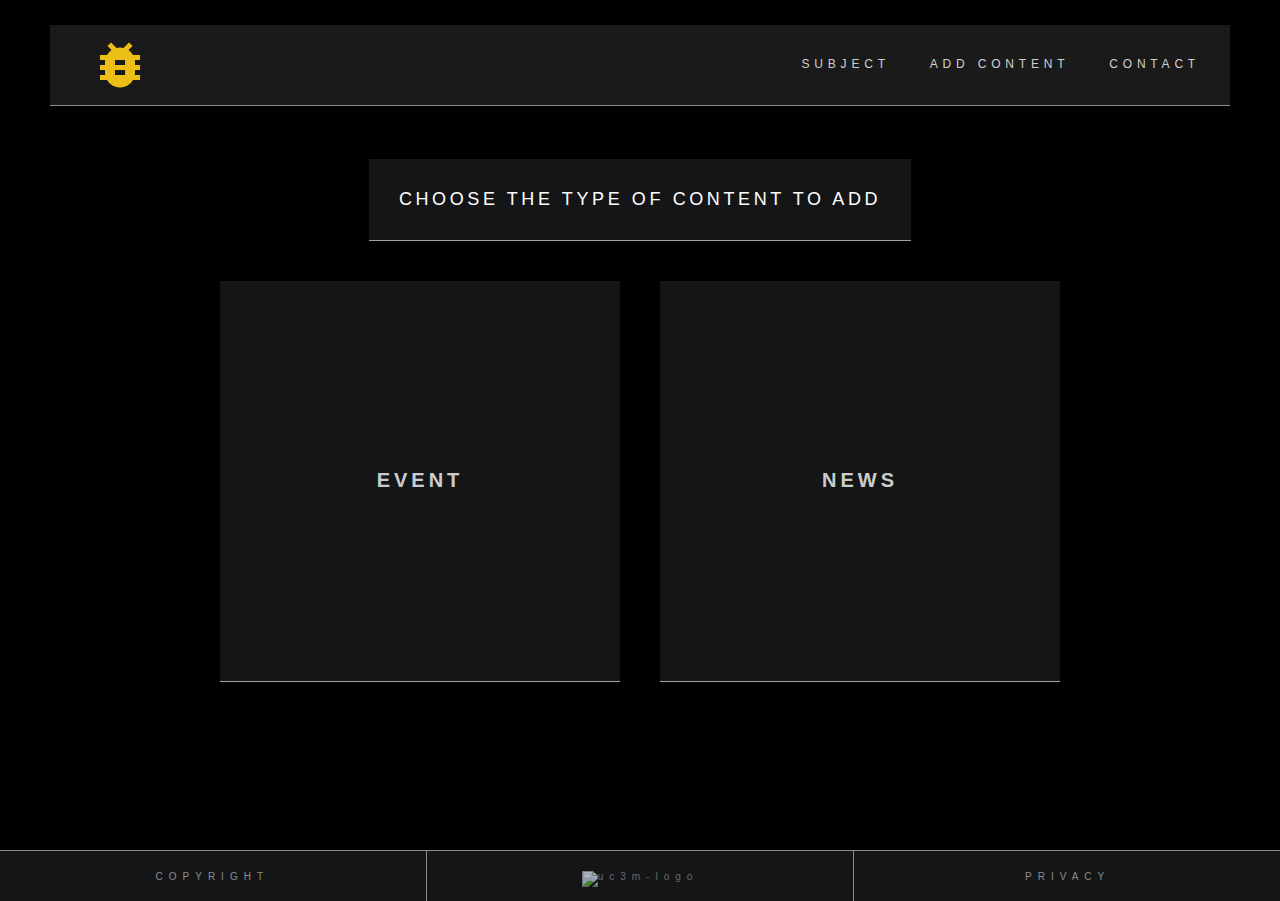
==== add_content.html @ 61cc0b83 "Oopcion de añadir contenido en la cabecera. Solo hay que cambiar dos mas." ====
<!DOCTYPE html>
<html lang="en">
    <head>
        <meta charset="UTF-8">
        <meta name="viewport" content="width=device-width, initial-scale=1.0">
        <title>Theory of Errors</title>
        <link rel = "icon" href =  "./assets/images/logo.png" 
            type = "image/x-icon">
        <link type="text/css" rel="stylesheet" href="./assets/css/general.css">
        <link type="text/css" rel="stylesheet" href="./assets/css/header.css">
        <link type="text/css" rel="stylesheet" href="./assets/css/add-content-display.css">
        <link type="text/css" rel="stylesheet" href="./assets/css/footer.css">
        <link type="text/css" rel="stylesheet" href="./assets/css/breakpoint_tablet.css">
        <link type="text/css" rel="stylesheet" href="./assets/css/breakpoint_movil.css">
        <link type="text/css" rel="stylesheet" href="./assets/css/material-icons.css">
        <link type="text/css" rel="stylesheet" href="./assets/css/all.css">
        <link rel="stylesheet" href="https://cdnjs.cloudflare.com/ajax/libs/font-awesome/5.9.0/css/all.min.css" integrity="sha512-q3eWabyZPc1XTCmF+8/LuE1ozpg5xxn7iO89yfSOd5/oKvyqLngoNGsx8jq92Y8eXJ/IRxQbEC+FGSYxtk2oiw==" crossorigin="anonymous" />
        <link rel="stylesheet" href="https://fonts.googleapis.com/icon?family=Material+Icons">
    </head>
    <body>
        <div class="page">
            <header>
                <a href="./index.html" class="logo">
                    <i class="material-icons" id = "bug_report">bug_report</i>
                    <nav id= "logo_theory_of">THEORY OF</nav>
                    <nav id= "logo_errors"> ERRORS</nav>
                </a>
                <input class="menu-btn" type="checkbox" id="menu-btn" />
                <label class="menu-icon" for="menu-btn"><span class="navicon"></span></label>
                <a href="./index.html">
                    <h2 class="asignatura-movil">COURSE</h2>
                </a>
                <nav class="nav-movil">
                    <ul>
                        <li> <a href="./students.html"> <i class="fa fa-users"></i> <span class="link-name">STUDENT LIST</span> </a> </li>
                        <li> <a href="#"> <i class="far fa-comment-dots"></i> <span class="link-name">FORUM</span> </a></li>
                        <li> <a href="./grades.html"> <i class="fas fa-table"></i> <span class="link-name">CALIFICATIONS</span> </a></li>
                        <li> <a href="#"> <i class="far fa-newspaper"></i> <span class="link-name">LAST NEWS</span> </a> </li>
                        <li> <a href="#"> <i class="far fa-calendar-alt"></i> <span class="link-name">NEW EVENTS</span> </a> </li>
                    </ul>
                </nav>
                <nav class="nav_top">
                    <ul>
                        <li><a href="#">SUBJECT</a></li>
                        <li><a href="./add_content.html">ADD CONTENT</a></li>
                        <li><a href="#">CONTACT</a></li>
                    </ul>
                </nav>
                <div class="clearfix"></div>
            </header>
            <div class="container">
                <h3>CHOOSE THE TYPE OF CONTENT TO ADD</h3>
                <main id="add-content-main">
                    <a href="add_content_event.html" >
                        <div>
                            <h4>EVENT</h4>
                        </div>
                    </a>
                    <a href="add_content_news.html" >
                        <div>
                            <h4>NEWS</h4>
                        </div>
                    </a>
                </main>
            </div>
        </div>

        <footer>
            <div><a href="copyright.html">COPYRIGHT</a></div>
            <div class="line-vert"></div>
            <div> <a href="https://www.uc3m.es">
                <img src="assets/images/universidad-carlos-iii-white.png" alt="uc3m-logo" class="uc3m-logo"/> 
                </a>
            </div>
            <div class="line-vert"></div>
            <div><a href = "privacy-policy.html">PRIVACY</a></div>
        </footer>
    </body>
</html>
---- assets/css/general.css ----
*{
  margin: 0;
  padding: 0;
}
 
 body {
    margin: 0;
    font-size: 20px;
    font-weight: 100;
    font-family: Plain,Helvetica Neue,Arial,Noto Sans,sans-serif;
    color: white;
    background-image: url(../background-images/yellow\ smoke\ hard\ darkened\ bg.png);
    background-color: black;
    background-size: contain;
    background-repeat: repeat;
  }

  .responsive-hidden{
      display: none;
  }

  .page{
      display: flex;
      flex-direction: column;
      margin: 5px 40px;
      min-height: calc(100vh - 75px);
  }

  .container {
    order: 2;
    display:flex;
    margin: .5px 0;
    padding: 5px;
  }

  .nav_left,
  .container main,
  .container aside{
      padding: 20px;
  }

  .container aside,.nav_left,
  .container main,
  header{
    
    box-sizing: border-box;
    /*border-radius: 5px;
    
    box-shadow: 0 2px 5px rgba(255, 255, 255, 0.5);
    */
  }

.clearfix{
    clear: both;
}

.nav_top ul li,
.nav_left ul li {
    list-style: none;
}

.sticky-div{
  padding: 10px 0 10px 0;
  position: sticky;
  top: 0;
}
---- assets/css/header.css ----
header {
    order: 1;
    margin: 20px 10px;
    padding: 10px;
    background-color: #1A1A1A;
    font-family: Plain,Helvetica Neue,Arial,Noto Sans,sans-serif;
    font-size: 1rem;
    font-weight: 400;
    line-height: 1.5;
    border-style: solid;
    border-width: 0px 0px 1px 0px;
    border-color: rgba(255,255, 255, 0.5);
    /*background: linear-gradient(to right, #4e086b 0%,#930fca 100%);
    */
  }

  .logo
{
    font-family: Impact, Charcoal, sans-serif;
    height: 65px;
    width: 210px;
    padding: 0 5px;
    /*text-align: center;*/
    box-sizing: border-box;
    float: left;
    text-decoration: none;
    padding-left: 30px;
    font-weight: 100;
    color: #ecbf17;
    margin-top: -5px;
    overflow: hidden;
}

.logo:hover #bug_report,
.logo:hover #logo_theory_of
{
    color: white;
}

.logo:hover #logo_errors{
    color: #ecbf17;
}

#bug_report{
    font-size: 60px;
    padding-top: 5px;
    
}

.material-icons{
    float: left;
    height: 60px;
}

.nav_top ul li a{
    display: block;
    margin: 10px 0;
    padding: 10px 20px;
    text-decoration: none;
    color: rgba(255, 255, 255, 0.8);
}

.nav_top ul li a.active,
.nav_top ul li a:hover
{
    color: #ecbf17;
    background-color: #1A1A1A;
    transition: 0.2s;
}

#logo_theory_of{
    color: #ecbf17;
    height: 22px;
    float: left;
    font-size: 25px;

    padding-right: 5px;
    padding-bottom: 3px;
    
}
#logo_errors{
    color: white;
    float: left;
    height: 22px;
    font-size: 33px;
}

.nav_top{
    float: right;
    font-weight: 100;
    font-size: 12px;
    letter-spacing: .40em;
}
.nav_top ul{
    margin: 0;
    padding: 0;
    display: flex;
}

.asignatura-movil{
    display: inline-block;
    text-align: center;
    margin: 15px 20px 10px 10px;
    text-decoration: none;
    font-size: 3.5vw;
    font-weight: 100;
    letter-spacing: .25em;
    vertical-align: top;
    text-decoration: none;
    color: white;
}
---- assets/css/add-content-display.css ----
.container main{

    display: flex;
    flex-direction: row;
    color: rgba(255, 255, 255, 0.8);
    justify-content: center;
    flex-wrap: wrap;
}
#add-content-main{

    margin-left: auto;
    margin-right: auto;
    min-width: 60%;
}

main a{
    text-decoration: none;
}
.container{
    display: block;
    text-align: center;
}
main div{
    font-size: 20px;
    color: rgba(255, 255, 255, 0.8);
    background-color: #141517;
    width: 400px;
    height: 400px;
    max-height: calc(60vh - 80px);
    max-width: calc(60vh - 80px);
    margin: 20px;

    display: flex;
    justify-content: center;
    align-items: center;
}

main div, h3{
    border: solid;
    border-width: 0 0 1px 0;
    border-color: rgba(255, 255, 255, 0.6);
    letter-spacing: .2em;
}
h3{
    margin: auto;
    margin-top: 3vh;
    padding: 30px;
    text-align: center;
    font-weight: 100;
    font-size: 18px;
    background-color: #141517;
    display: inline-block;
}
form label{
    display:inline-block;
    border-top: 20px;
    font-size: 12px;
    margin-top: 20px;
}

form{
    width: 100%;
    height: 100%;
    padding: 20px;
}

input[type=date]{
    display: block;
    margin: auto;
    margin-top: 5px;
    background-color: rgba(255, 255, 255, 0.8);
}

input[type=date]:focus{
    background-color: white;
}
input[type=text]{
    display: block;
    background-color: rgba(255, 255, 255, 0.8);
    width: 300px;
    height: 150px;

    margin:auto;
    margin-top: 5px;

    border: solid;
    border-width: 1px;
    border-color: rgba(255, 255, 255, 0.6);
    
}


input[type=text]:focus {
    background-color: rgba(255, 255, 255);
  }



input[type=submit]{
    font-size: 12px;
    width: 300px;
    background-color: rgba(0, 0, 0, .3);
    color:rgba(255, 255, 255, 0.6);
    padding: 5px;
    margin-top: 24px;
    border: solid;
    border-width: 1px;
    border-color: rgba(255, 255, 255, 0.6);
    cursor: pointer;
}

input[type=submit]:hover{
    color:rgba(255, 255, 255, 1);
    border-color: rgba(255, 255, 255, 1);
}


#event-title{
    height: 30px;
}
---- assets/css/footer.css ----
/*Pie de pagina*/
  
 footer {
    position: relative;
    font-family: Plain,Helvetica Neue,Arial,Noto Sans,sans-serif;
    font-weight: 100;
    font-size: 10px;
    letter-spacing: .6em;
    height:50px;
    margin-top: 20px;
    background-color: #141517;
    display: flex;
    flex-direction: row;
    justify-content: space-around;
    border-style: solid;
    border-width: 1px 0 0 0;
    border-color: rgba(255,255, 255, 0.5);
  }

  footer div{
      text-align: center;
      flex: 0 1 33%;
  }
  
  footer div a{
    color: rgba(255,255, 255, 0.5);
    height: 30px;
    padding-top: 20px;
    text-decoration: none;
    display: block; 
  }
  
  .line-vert {
    flex: 0 0 1px;
    height: 50px;
    width: 1px;
    background: white;
    opacity: 0.5;
    text-align: center;
  }

  .uc3m-logo{
      margin-top: -15px;
      height: 40px;
      opacity: 0.7;
  }

  footer div a:hover{
    color: rgba(255,255, 255, 0.9);
  }

  footer div a:hover .uc3m-logo{
      opacity: 1;
  }
---- assets/css/breakpoint_tablet.css ----
@media (max-width: 768px) {
    
    .page{
        margin: 0;
    }

    header{
        margin: 20px 10px 0px 10px;
    }

    .responsive-hidden{
        display: block;
    }

    .white-line-responsive{
        display: block;
    }

   .logo{
    margin: 0px 0px 10px ;
    padding-left: 0;
    width: 60px;
   }

.left-image, .left-video{
       filter: grayscale(0);
       opacity: 1;
   }
   
  .right-text h4, .right-text-video h4{
       color: rgba(233, 200, 80, 0.9);
   }
   
   .right-text p, .right-text-video p{
       color: rgba(255, 255, 255, 0.9);
   }
   
   main h2{
       color: white;
   }

#logo_errors,
#logo_theory_of,
.asignatura,
#main-white-line{
    display: none;
}


    .nav_top{
        display: none;
    }

    .container {
        flex-wrap: wrap;
    }

   .container main {
        width:calc(80% - 15px);
        margin: 5px 5px 10px 5px;
    }

    .nav_left {
        width: 20%;
        margin: 5px 0px 10px 5px;
        padding: 10px;
    }

    .nav_left ul {
        text-align: left;
        display: inline-block;
        margin-top: 20px;
        padding-left: 0;
    }

    .nav_left ul li a{
        font-size: 11px;
        text-decoration: none;
        display: block; 
        color: white;
        margin: 5px;
        padding: 10px 0;
    }

    .asignatura{
        font-size: 15px;
        margin-left: 8px;
    }

    .container main .left-image {
        display: none;
    }

    .box-video{
        flex-direction:column-reverse;
        align-items: stretch;
        margin-bottom: 20px;
    }
    
    .left-video{
        width: 100%;
        height: 60%;
        object-fit: contain;
        margin-top: 30px;
        margin-right: 20px;
      }
    
    
    .right-text-video{
        width: 100%;
        text-align: left;
    
    }

    aside {
        width: 100%;
    }  

    #newevents ul li, #lastnews ul li {
        animation-duration: 0s;
    }

    #lastnews{
        position: relative;
        top: unset;
        left: unset;
        right: unset;
    }

    footer div a {
        padding: 15px 10px;
    }


	
}

@media (min-width: 769px) {
    #events, #news {
        visibility:hidden
    }
    .asignatura-movil{
        display: none;
    }
    #logo_errors,
#logo_theory_of{
    display: block;
}

    
}
---- assets/css/breakpoint_movil.css ----
@media (max-width: 600px)
{
    .nav_left,.logo,
    .box-image, #line-foto1,
     #line-foto2,#line-foto3, 
     .right-text-video p{
        display: none;
    }
      /* menu icon */
      
      .menu-icon {
        cursor: pointer;
        display: inline-block;
        padding: 28px 20px;
        position: relative;
        user-select: none;
        background-color: rgba(0, 0, 0, 0.3);
      }
      
      .menu-icon .navicon {
        background: #fff;
        display: block;
        height: 2px;
        position: relative;
        transition: background .2s ease-out;
        width: 18px;
      }

     
      .menu-icon .navicon:before,
      .menu-icon .navicon:after {
        background:  #fff;
        content: '';
        display: block;
        height: 100%;
        position: absolute;
        transition: all .2s ease-out;
        width: 100%;
      }
      
      .menu-icon .navicon:before {
        top: 5px;
      }
      
      .menu-icon .navicon:after {
        top: -5px;
      }
      
      /* menu btn */
     
      .menu-btn {
        display: none;
      }

      .nav-movil ul {
        margin: 0;
        padding: 0;
        list-style: none;
        background: rgba(20, 21, 23, 0.9);
      }

      .left-video{
        filter: grayscale(0);
        opacity: 1;
    }
    
   .right-text-video h4{
        color: rgba(233, 200, 80, 0.9);
    }
    
    main h2{
        color: white;
    }
      
      .nav-movil li a {
        display: block;
        padding: 20px 20px;
        border-right: 1px solid #ecbf17;
        text-decoration: none;
        color: #fff;
      }

      .nav-movil li a:hover{
          color: #ecbf17;
      }

      .nav-movil{
          position: absolute;
          margin-left: -100%;
          z-index: 1;
      }
      
      .nav-movil li a:hover,
      .menu-icon:hover  {
        background-color: rgba(0, 0, 0, 0.4);
      }

      .menu-btn:checked ~ .nav-movil {
        width: auto;
        min-height: 100vh;
        margin: 0px;
        transition: all 0.3s;
       
      }
      
      .menu-btn:checked ~ .menu-icon .navicon {
        background: transparent;
      }
      
      .menu-btn:checked ~ .menu-icon .navicon:before {
        transform: rotate(-45deg);
        background:  #ecbf17;
      }
      
      .menu-btn:checked ~ .menu-icon .navicon:after {
        transform: rotate(45deg);
        background:  #ecbf17;
      }
      
      .menu-btn:checked ~ .menu-icon:not(.steps) .navicon:before,
      .menu-btn:checked ~ .menu-icon:not(.steps) .navicon:after {
        top: 0;
      }

      .container main{
        width: 100%;
      }

      #participants,#grades-act,#forum-messages {
        border-collapse: collapse;
        margin: 0;
        padding: 0;
        width: 100%;
        table-layout: fixed;
      }
    

      #participants  thead,
      #grades-act thead,
      #forum-messages thead{
        border: none;
        clip: rect(0 0 0 0);
        height: 1px;
        margin: -1px;
        overflow: hidden;
        padding: 0;
        position: absolute;
        width: 1px;
      }
      
      #participants  tr,
      #grades-act tr,
      #forum-messages tr{
        border-bottom: 3px solid #0c0d0e;
        display: block;
        margin-bottom: .625em;
        border: 1px solid #ddd;
        padding: .35em;
      }
      
      #participants td,
      #grades-act td,
      #forum-messages td{
        display: block;
        text-align: right;
      }
      
      #participants  td::before,
      #grades-act td::before,
      #forum-messages td::before {
        content: attr(data-label);
        float: left;
        font-weight: 200;
        text-transform: uppercase;
        font-size: 15px;
        color: rgba(233, 200, 80, 0.8);
      }
      
      #participants td:last-child,
      #grades-act td:last-child,
      #forum-messages td:last-child {
        border-bottom: 0;
      }
      #forum-messages td:first-child {
        border-top: 0;
      }

      #participants .foto_student,
      #grades-act .foto_student{
        text-align: right;
    }

    #participants .message,
    #grades-act .act-1,
    #grades-act .act-2,
    #grades-act .act-3,
    #forum-messages .num-message {
      padding-right: 100px;
    }
  
}
 
@media (min-width: 601px) {
.nav-movil,
#menu-btn {
    display: none;
}
#grades-act .act-1,
#grades-act .act-2,
#grades-act .act-3{
  width: 15%;
}

}
---- assets/css/material-icons.css ----
/* fallback */
@font-face {
    font-family: 'Material Icons';
    font-style: normal;
    font-weight: 400;
    src: url(../fonts/flUhRq6tzZclQEJ-Vdg-IuiaDsNc.woff2) format('woff2');
  }
  
  .material-icons {
    font-family: 'Material Icons';
    font-weight: normal;
    font-style: normal;
    font-size: 24px;
    line-height: 1;
    letter-spacing: normal;
    text-transform: none;
    display: inline-block;
    white-space: nowrap;
    word-wrap: normal;
    direction: ltr;
    -webkit-font-feature-settings: 'liga';
    -webkit-font-smoothing: antialiased;
  }
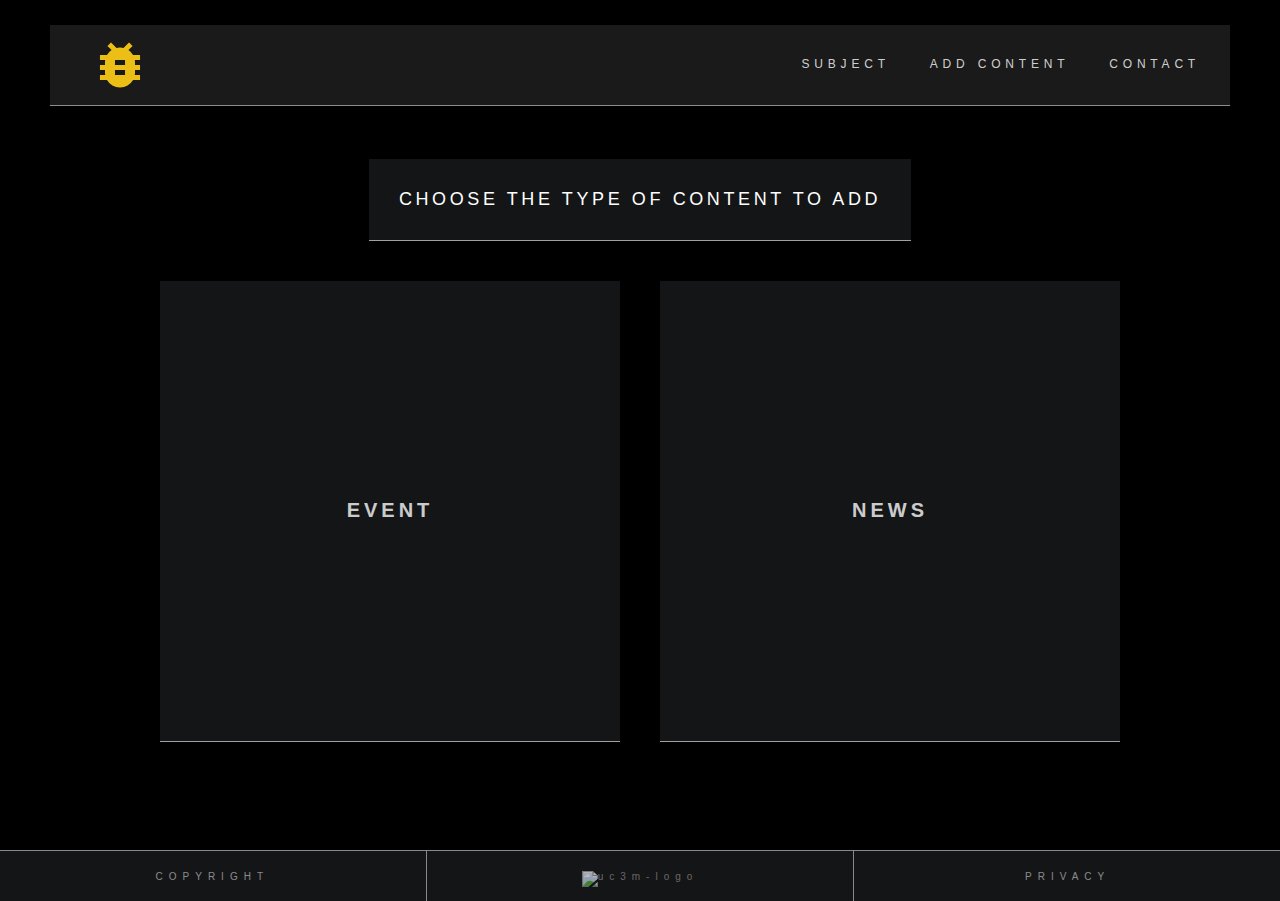
==== commit db38628d: "add content no se superpone" ====
--- a/add_content.html
+++ b/add_content.html
@@ -33,10 +33,10 @@
                 <nav class="nav-movil">
                     <ul>
                         <li> <a href="./students.html"> <i class="fa fa-users"></i> <span class="link-name">STUDENT LIST</span> </a> </li>
-                        <li> <a href="#"> <i class="far fa-comment-dots"></i> <span class="link-name">FORUM</span> </a></li>
+                        <li> <a href="./forum.html"> <i class="far fa-comment-dots"></i> <span class="link-name">FORUM</span> </a></li>
                         <li> <a href="./grades.html"> <i class="fas fa-table"></i> <span class="link-name">CALIFICATIONS</span> </a></li>
-                        <li> <a href="#"> <i class="far fa-newspaper"></i> <span class="link-name">LAST NEWS</span> </a> </li>
-                        <li> <a href="#"> <i class="far fa-calendar-alt"></i> <span class="link-name">NEW EVENTS</span> </a> </li>
+                        <li> <a href="./index.html#lastnews"> <i class="far fa-newspaper"></i> <span class="link-name">LAST NEWS</span> </a> </li>
+                        <li> <a href="./index.html#newevents"> <i class="far fa-calendar-alt"></i> <span class="link-name">NEW EVENTS</span> </a> </li>
                     </ul>
                 </nav>
                 <nav class="nav_top">
--- a/assets/css/add-content-display.css
+++ b/assets/css/add-content-display.css
@@ -15,6 +15,7 @@
 
 main a{
     text-decoration: none;
+ 
 }
 .container{
     display: block;
@@ -26,8 +27,8 @@
     background-color: #141517;
     width: 400px;
     height: 400px;
-    max-height: calc(60vh - 80px);
-    max-width: calc(60vh - 80px);
+    min-height: calc(60vh - 80px);
+    min-width: calc(60vh - 80px);
     margin: 20px;
 
     display: flex;
@@ -120,3 +121,11 @@
 }
 
 
+main
+{
+    display: flex;
+    flex-direction: row;
+    justify-content: space-around;
+}
+
+
--- a/assets/css/breakpoint_tablet.css
+++ b/assets/css/breakpoint_tablet.css
@@ -53,6 +53,10 @@
 
     .container {
         flex-wrap: wrap;
+    }
+
+    .container #add-content-main{
+        flex-direction: column;
     }
 
    .container main {
@@ -127,10 +131,6 @@
         right: unset;
     }
 
-    footer div a {
-        padding: 15px 10px;
-    }
-
 
 	
 }
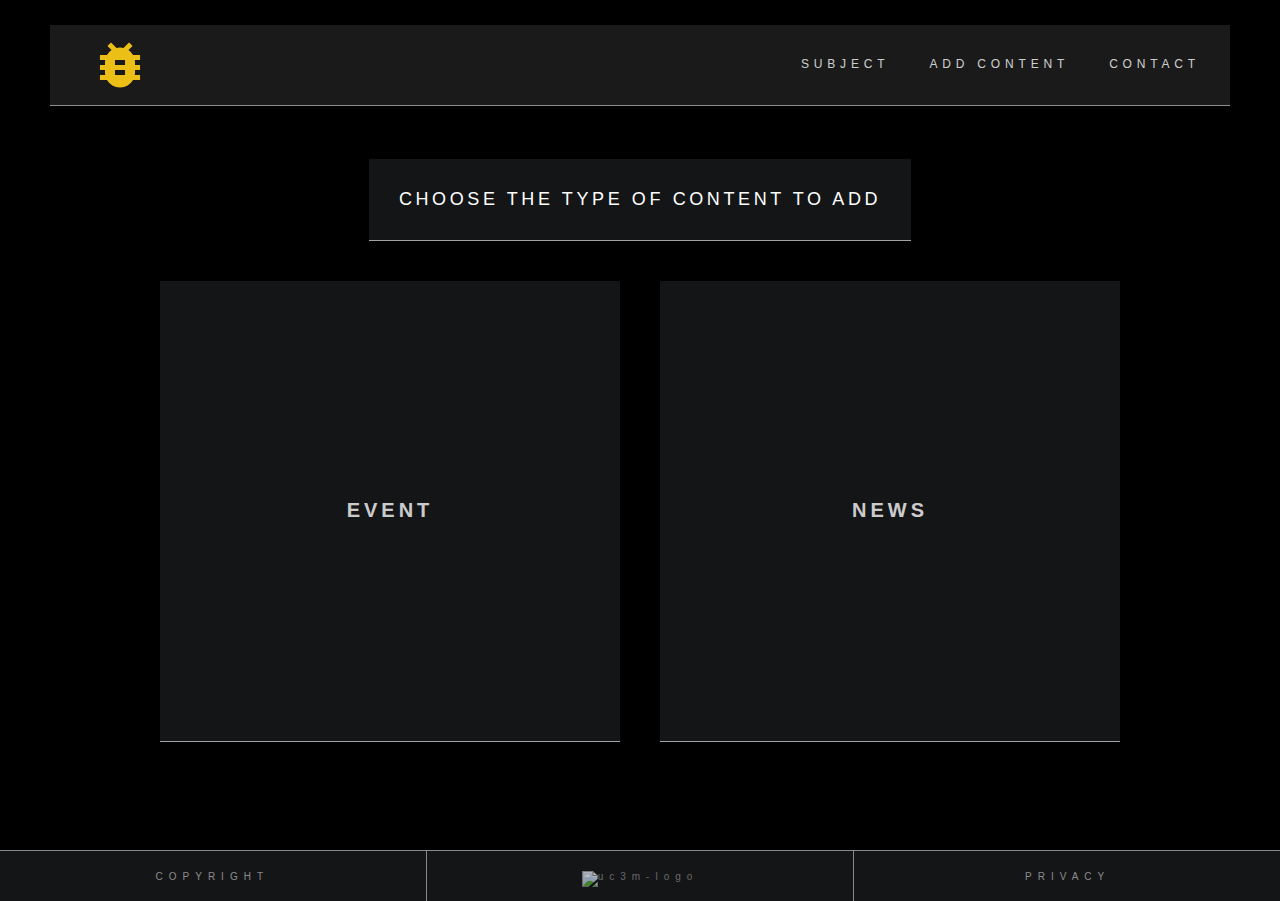
==== commit f55d49d6: "contact y añadir el link en todas" ====
--- a/add_content.html
+++ b/add_content.html
@@ -28,7 +28,7 @@
                 <input class="menu-btn" type="checkbox" id="menu-btn" />
                 <label class="menu-icon" for="menu-btn"><span class="navicon"></span></label>
                 <a href="./index.html">
-                    <h2 class="asignatura-movil">COURSE</h2>
+                    <h2 class="asignatura-movil">INTRO</h2>
                 </a>
                 <nav class="nav-movil">
                     <ul>
@@ -41,9 +41,9 @@
                 </nav>
                 <nav class="nav_top">
                     <ul>
-                        <li><a href="#">SUBJECT</a></li>
+                        <li><a href="./subject.html">SUBJECT</a></li>
                         <li><a href="./add_content.html">ADD CONTENT</a></li>
-                        <li><a href="#">CONTACT</a></li>
+                        <li><a href="./contact.html">CONTACT</a></li>
                     </ul>
                 </nav>
                 <div class="clearfix"></div>
--- a/assets/css/header.css
+++ b/assets/css/header.css
@@ -90,6 +90,7 @@
     font-weight: 100;
     font-size: 12px;
     letter-spacing: .40em;
+    font-size: 0.94vw;
 }
 .nav_top ul{
     margin: 0;
--- a/assets/css/add-content-display.css
+++ b/assets/css/add-content-display.css
@@ -43,8 +43,7 @@
     letter-spacing: .2em;
 }
 h3{
-    margin: auto;
-    margin-top: 3vh;
+    margin: 3vh 10px 0 10px;
     padding: 30px;
     text-align: center;
     font-weight: 100;
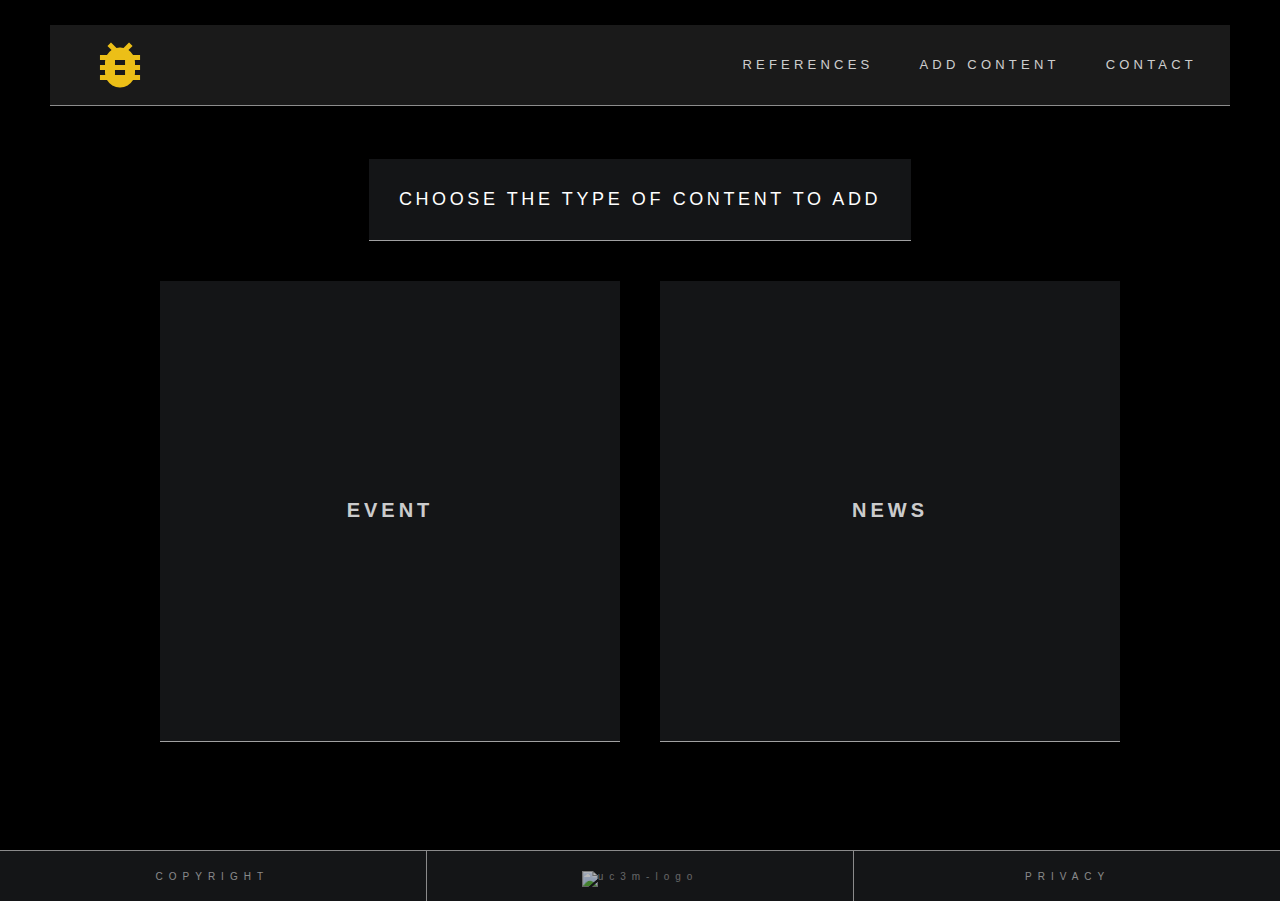
==== commit 2cb0b589: "references creado reciclando la tabla de students" ====
--- a/add_content.html
+++ b/add_content.html
@@ -41,7 +41,7 @@
                 </nav>
                 <nav class="nav_top">
                     <ul>
-                        <li><a href="./subject.html">SUBJECT</a></li>
+                        <li><a href="./subject-references.html">REFERENCES</a></li>
                         <li><a href="./add_content.html">ADD CONTENT</a></li>
                         <li><a href="./contact.html">CONTACT</a></li>
                     </ul>
--- a/assets/css/header.css
+++ b/assets/css/header.css
@@ -4,7 +4,6 @@
     padding: 10px;
     background-color: #1A1A1A;
     font-family: Plain,Helvetica Neue,Arial,Noto Sans,sans-serif;
-    font-size: 1rem;
     font-weight: 400;
     line-height: 1.5;
     border-style: solid;
@@ -53,8 +52,9 @@
 }
 
 .nav_top ul li a{
+    font-size: 13px;
     display: block;
-    margin: 10px 0;
+    margin: 10px 3px;
     padding: 10px 20px;
     text-decoration: none;
     color: rgba(255, 255, 255, 0.8);
@@ -89,7 +89,7 @@
     float: right;
     font-weight: 100;
     font-size: 12px;
-    letter-spacing: .40em;
+    letter-spacing: .35em;
     font-size: 0.94vw;
 }
 .nav_top ul{
